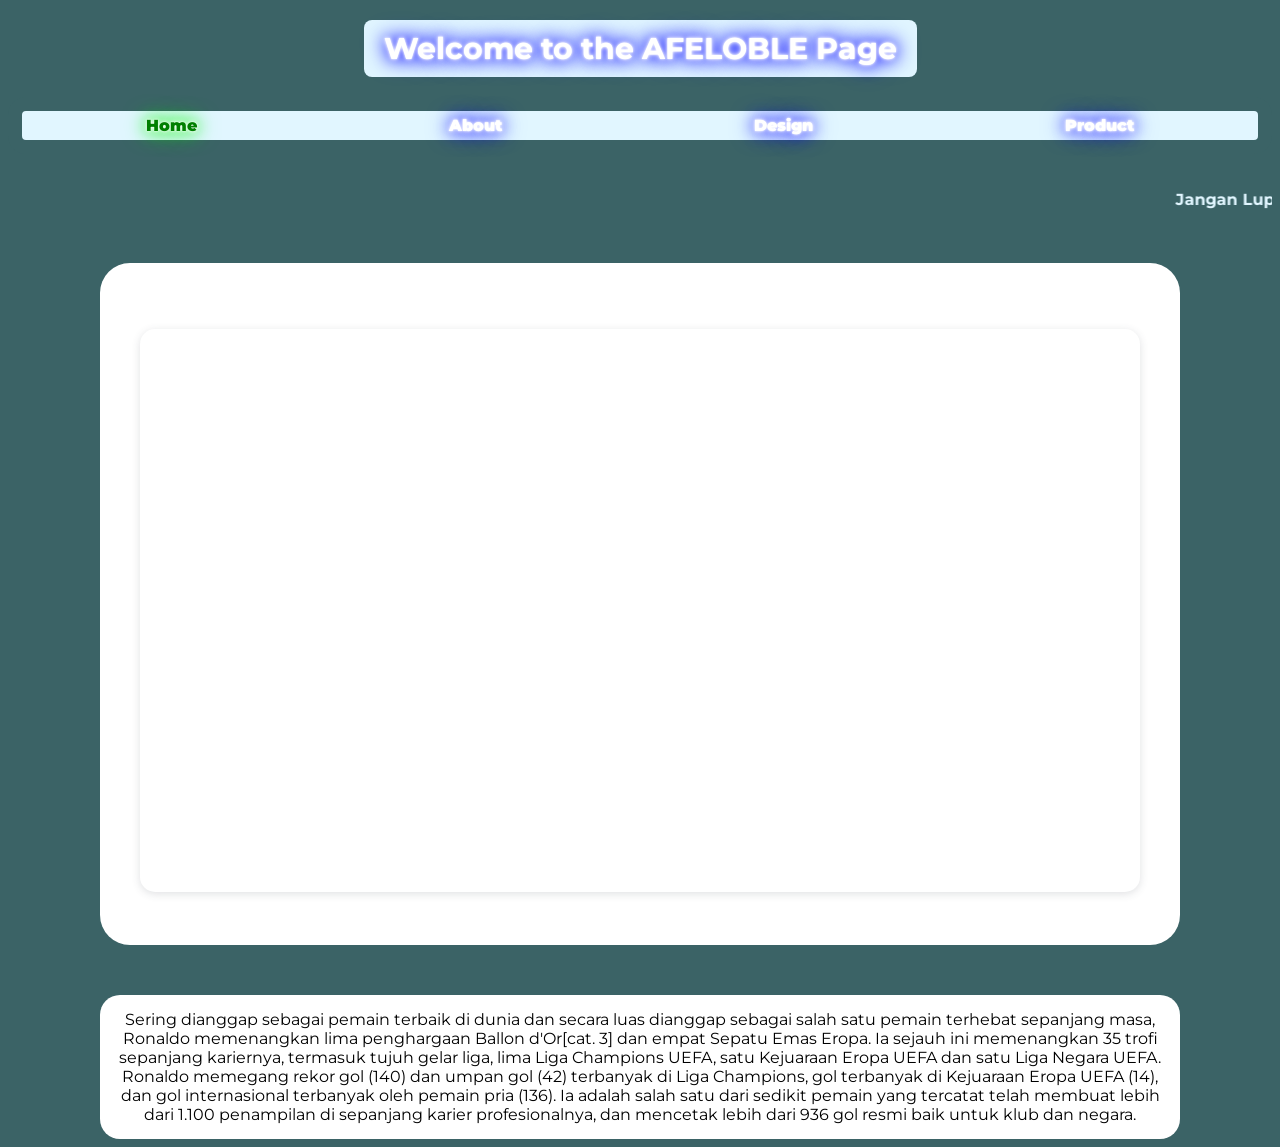
==== index.html @ 35a3e610 "Add files via upload" ====
<!doctype html>

<html>
    <head>
        <meta charset="utf-8">

        <title>Blank template</title>

        <!-- Load external CSS styles -->
        <link rel="stylesheet" href="styles.css">
        <link href="https://fonts.googleapis.com/css2?family=Montserrat&display=swap" rel="stylesheet">

    </head>

    <body>

       <h1>Welcome to the AFELOBLE Page</h1>
     
     <ul class="nav">
       <li class="home-active">Home</li> 
       <li><a href="about.html">About</a></li>
       <li><a href="design.html">Design</a></li> 
       <li><a href="product.html">Product</a></li>
     </ul>

        <marquee>Jangan Lupa Untuk Membeli Dubai Chewy Cookies Di Instagram @pistakaru Homemade by Ayu Lestari Sugiarti</marquee>

        <!-- Load external JavaScript -->
        <script src="scripts.js"></script>

<div class="canva-box">
<div style="position: relative; width: 100%; height: 0; padding-top: 56.2500%;
 padding-bottom: 0; box-shadow: 0 2px 8px 0 rgba(63,69,81,0.16); margin-top: 1.6em; margin-bottom: 0.9em; overflow: hidden;
 border-radius: 15px; will-change: transform;">
  <iframe loading="lazy" style="position: absolute; width: 100%; height: 100%; top: 0; left: 0; border: none; padding: 0;margin: 0;"
    src="https://www.canva.com/design/DAHGXHr8C8M/12wM7j5ac2Nmj6Zbz80nWg/view?embed" allowfullscreen="allowfullscreen" allow="fullscreen">
  </iframe>
</div>
</div>


      
       
        <p>Sering dianggap sebagai pemain terbaik di dunia dan secara luas dianggap sebagai salah satu pemain terhebat sepanjang masa, Ronaldo memenangkan lima penghargaan Ballon d'Or[cat. 3] dan empat Sepatu Emas Eropa.
             Ia sejauh ini memenangkan 35 trofi sepanjang kariernya, termasuk tujuh gelar liga, lima Liga Champions UEFA, satu Kejuaraan Eropa UEFA dan satu Liga Negara UEFA. 
             Ronaldo memegang rekor gol (140) dan umpan gol (42) terbanyak di Liga Champions, gol terbanyak di Kejuaraan Eropa UEFA (14), dan gol internasional terbanyak oleh pemain pria (136).
              Ia adalah salah satu dari sedikit pemain yang tercatat telah membuat lebih dari 1.100 penampilan di sepanjang karier profesionalnya, dan mencetak lebih dari 936 gol resmi baik untuk klub dan negara.</p>
    </body>

</html>
---- styles.css ----
/* Place your CSS styles in this file */
body{background-color: #3B6366;
}
h1 {
    font-family: 'Montserrat', sans-serif;
    font-weight: bold;
    font-size: 30px;
    border: 2px #E1F6FF;
    padding: 10px 20px;
    border-radius: 8px;
    display: block;
    width: fit-content;
    margin: 20px auto;
    background-color: #E1F6FF;
    color:white;
    text-shadow:   
     0 0 2px #fff,
     0 0 5px #fff,
     0 0 15px #00f,
     0 0 25px #00f;
}

.nav {
    display: flex;
    justify-content: center;
    gap: 2rem;
    list-style: none;
    padding: 0;
    border-width: 0 40px;
    background-color: #E1F6FF;
    list-style-type: none;
    border: 14px solid#3B6366;
    border-radius: 18px;
}

.nav li a {
   text-decoration: none;
    font-size: 1rem;
     color:white;
    text-shadow:   
     0 0 2px #fff,
     0 0 5px #fff,
     0 0 15px #00f,
     0 0 25px #00f;
}

li {
    display: inline;
    padding: 5px;
    margin: 0 105px;
    text-align: center;
    font-family: 'Montserrat', sans-serif;
    font-weight: 890;
}

.home-active {
    text-decoration: none;
    font-size: 1rem;
    color:green;
    text-shadow:   
     0 0 2px #fff,
     0 0 5px #fff,
     0 0 15px #0f0,
     0 0 25px #0f0;
}


marquee {
    text-size-adjust: 30px;
    font-family: 'Montserrat', sans-serif;
    color: #E1F6FF;
    font-weight: 700;
    margin-top: 20px;
}

.canva-box{
     background: white;
     width: 1000px;
     padding: 40px;
     margin: auto;
     margin-top: 50px;
     border-radius: 30px;
     box-shadow: 0 4px 15px rga(0,0,0,0.15);
}

p {
    -ms-text-align-last: center;
    font-family: 'poppins', sans-serif;
    color: solid black;
    text-align: center;
    background: white;
    width: 1050px;
    margin: auto;
    margin-top: 50px;
    border-radius: 20px;
    padding: 15px;
    box-shadow: 0 4px 15px rga(0,0,0,0.15);
    font-family: 'Montserrat', sans-serif;
    
}
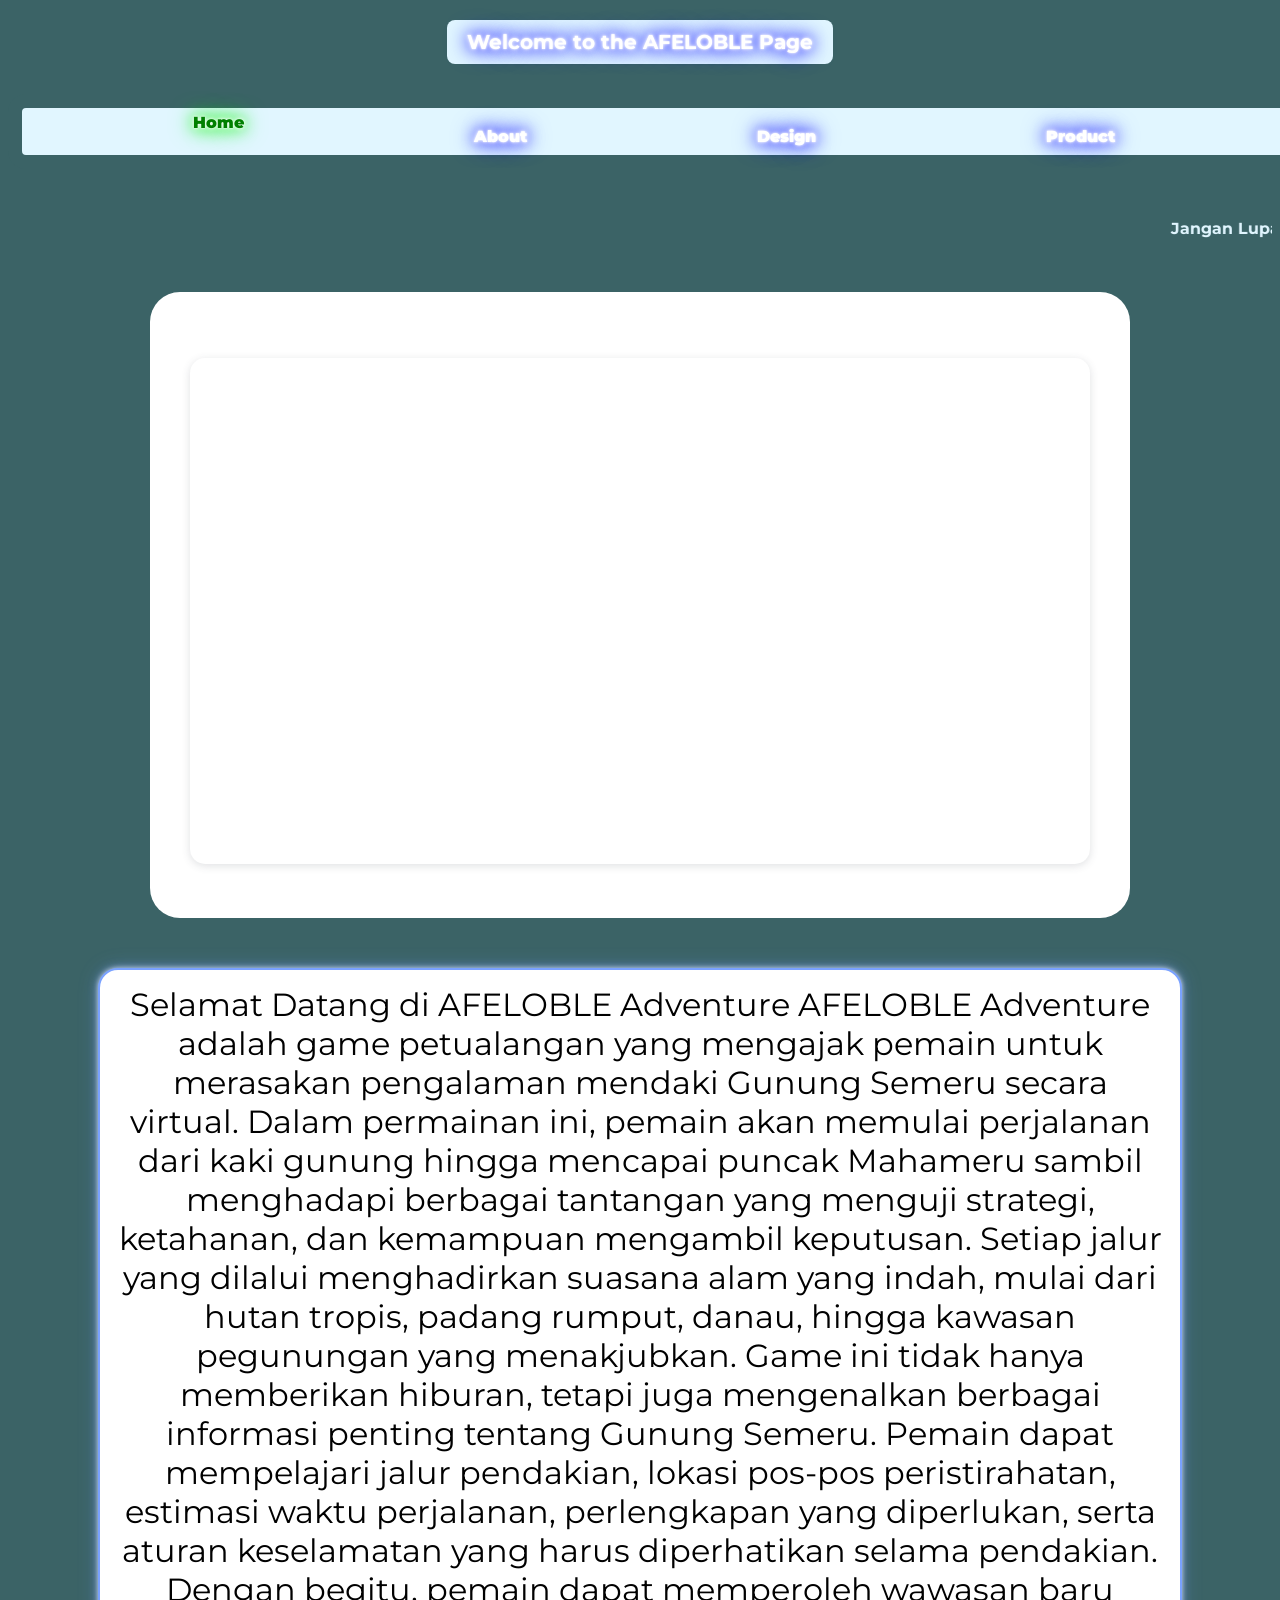
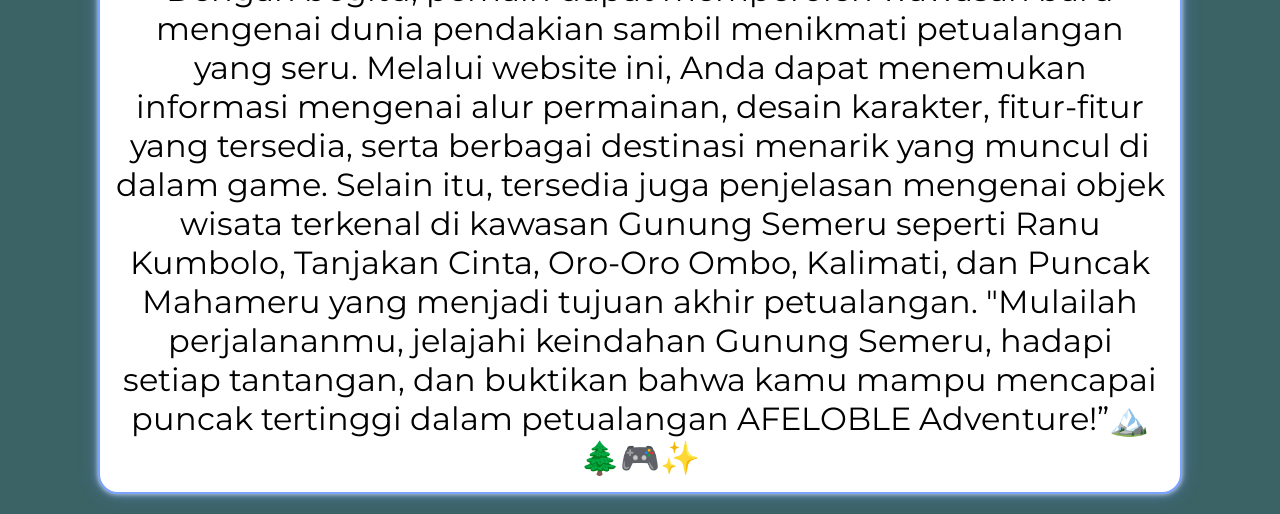
==== commit 8461b562: "Update index.html" ====
--- a/index.html
+++ b/index.html
@@ -41,10 +41,15 @@
 
       
        
-        <p>Sering dianggap sebagai pemain terbaik di dunia dan secara luas dianggap sebagai salah satu pemain terhebat sepanjang masa, Ronaldo memenangkan lima penghargaan Ballon d'Or[cat. 3] dan empat Sepatu Emas Eropa.
-             Ia sejauh ini memenangkan 35 trofi sepanjang kariernya, termasuk tujuh gelar liga, lima Liga Champions UEFA, satu Kejuaraan Eropa UEFA dan satu Liga Negara UEFA. 
-             Ronaldo memegang rekor gol (140) dan umpan gol (42) terbanyak di Liga Champions, gol terbanyak di Kejuaraan Eropa UEFA (14), dan gol internasional terbanyak oleh pemain pria (136).
-              Ia adalah salah satu dari sedikit pemain yang tercatat telah membuat lebih dari 1.100 penampilan di sepanjang karier profesionalnya, dan mencetak lebih dari 936 gol resmi baik untuk klub dan negara.</p>
+        <p>Selamat Datang di AFELOBLE Adventure
+
+AFELOBLE Adventure adalah game petualangan yang mengajak pemain untuk merasakan pengalaman mendaki Gunung Semeru secara virtual. Dalam permainan ini, pemain akan memulai perjalanan dari kaki gunung hingga mencapai puncak Mahameru sambil menghadapi berbagai tantangan yang menguji strategi, ketahanan, dan kemampuan mengambil keputusan. Setiap jalur yang dilalui menghadirkan suasana alam yang indah, mulai dari hutan tropis, padang rumput, danau, hingga kawasan pegunungan yang menakjubkan.
+
+Game ini tidak hanya memberikan hiburan, tetapi juga mengenalkan berbagai informasi penting tentang Gunung Semeru. Pemain dapat mempelajari jalur pendakian, lokasi pos-pos peristirahatan, estimasi waktu perjalanan, perlengkapan yang diperlukan, serta aturan keselamatan yang harus diperhatikan selama pendakian. Dengan begitu, pemain dapat memperoleh wawasan baru mengenai dunia pendakian sambil menikmati petualangan yang seru.
+
+Melalui website ini, Anda dapat menemukan informasi mengenai alur permainan, desain karakter, fitur-fitur yang tersedia, serta berbagai destinasi menarik yang muncul di dalam game. Selain itu, tersedia juga penjelasan mengenai objek wisata terkenal di kawasan Gunung Semeru seperti Ranu Kumbolo, Tanjakan Cinta, Oro-Oro Ombo, Kalimati, dan Puncak Mahameru yang menjadi tujuan akhir petualangan.
+
+"Mulailah perjalananmu, jelajahi keindahan Gunung Semeru, hadapi setiap tantangan, dan buktikan bahwa kamu mampu mencapai puncak tertinggi dalam petualangan AFELOBLE Adventure!”🏔️🌲🎮✨</p>
     </body>
 
-</html>+</html>
--- a/styles.css
+++ b/styles.css
@@ -4,12 +4,12 @@
 h1 {
     font-family: 'Montserrat', sans-serif;
     font-weight: bold;
-    font-size: 30px;
+    font-size: 20px;
     border: 2px #E1F6FF;
     padding: 10px 20px;
+    width: fit-content;
     border-radius: 8px;
     display: block;
-    width: fit-content;
     margin: 20px auto;
     background-color: #E1F6FF;
     color:white;
@@ -23,14 +23,16 @@
 .nav {
     display: flex;
     justify-content: center;
-    gap: 2rem;
+    gap: 10px;
+    width: 100%;
     list-style: none;
     padding: 0;
-    border-width: 0 40px;
+    border-width: 0 45px;
     background-color: #E1F6FF;
     list-style-type: none;
     border: 14px solid#3B6366;
     border-radius: 18px;
+    font-size: 30px;
 }
 
 .nav li a {
@@ -75,7 +77,7 @@
 
 .canva-box{
      background: white;
-     width: 1000px;
+     width: 900px;
      padding: 40px;
      margin: auto;
      margin-top: 50px;
@@ -90,11 +92,17 @@
     text-align: center;
     background: white;
     width: 1050px;
-    margin: auto;
+    margin: 20px auto;
     margin-top: 50px;
+    border: 2px solid #7aa2ff;
     border-radius: 20px;
     padding: 15px;
-    box-shadow: 0 4px 15px rga(0,0,0,0.15);
+    box-shadow: 0 0 5px rgba(255,255,255,0.7),
+
+        0 0 10px rgba(122,162,255,0.5),
+
+        0 0 20px rgba(122,162,255,0.3);
     font-family: 'Montserrat', sans-serif;
+    font-size: 32px
     
 }
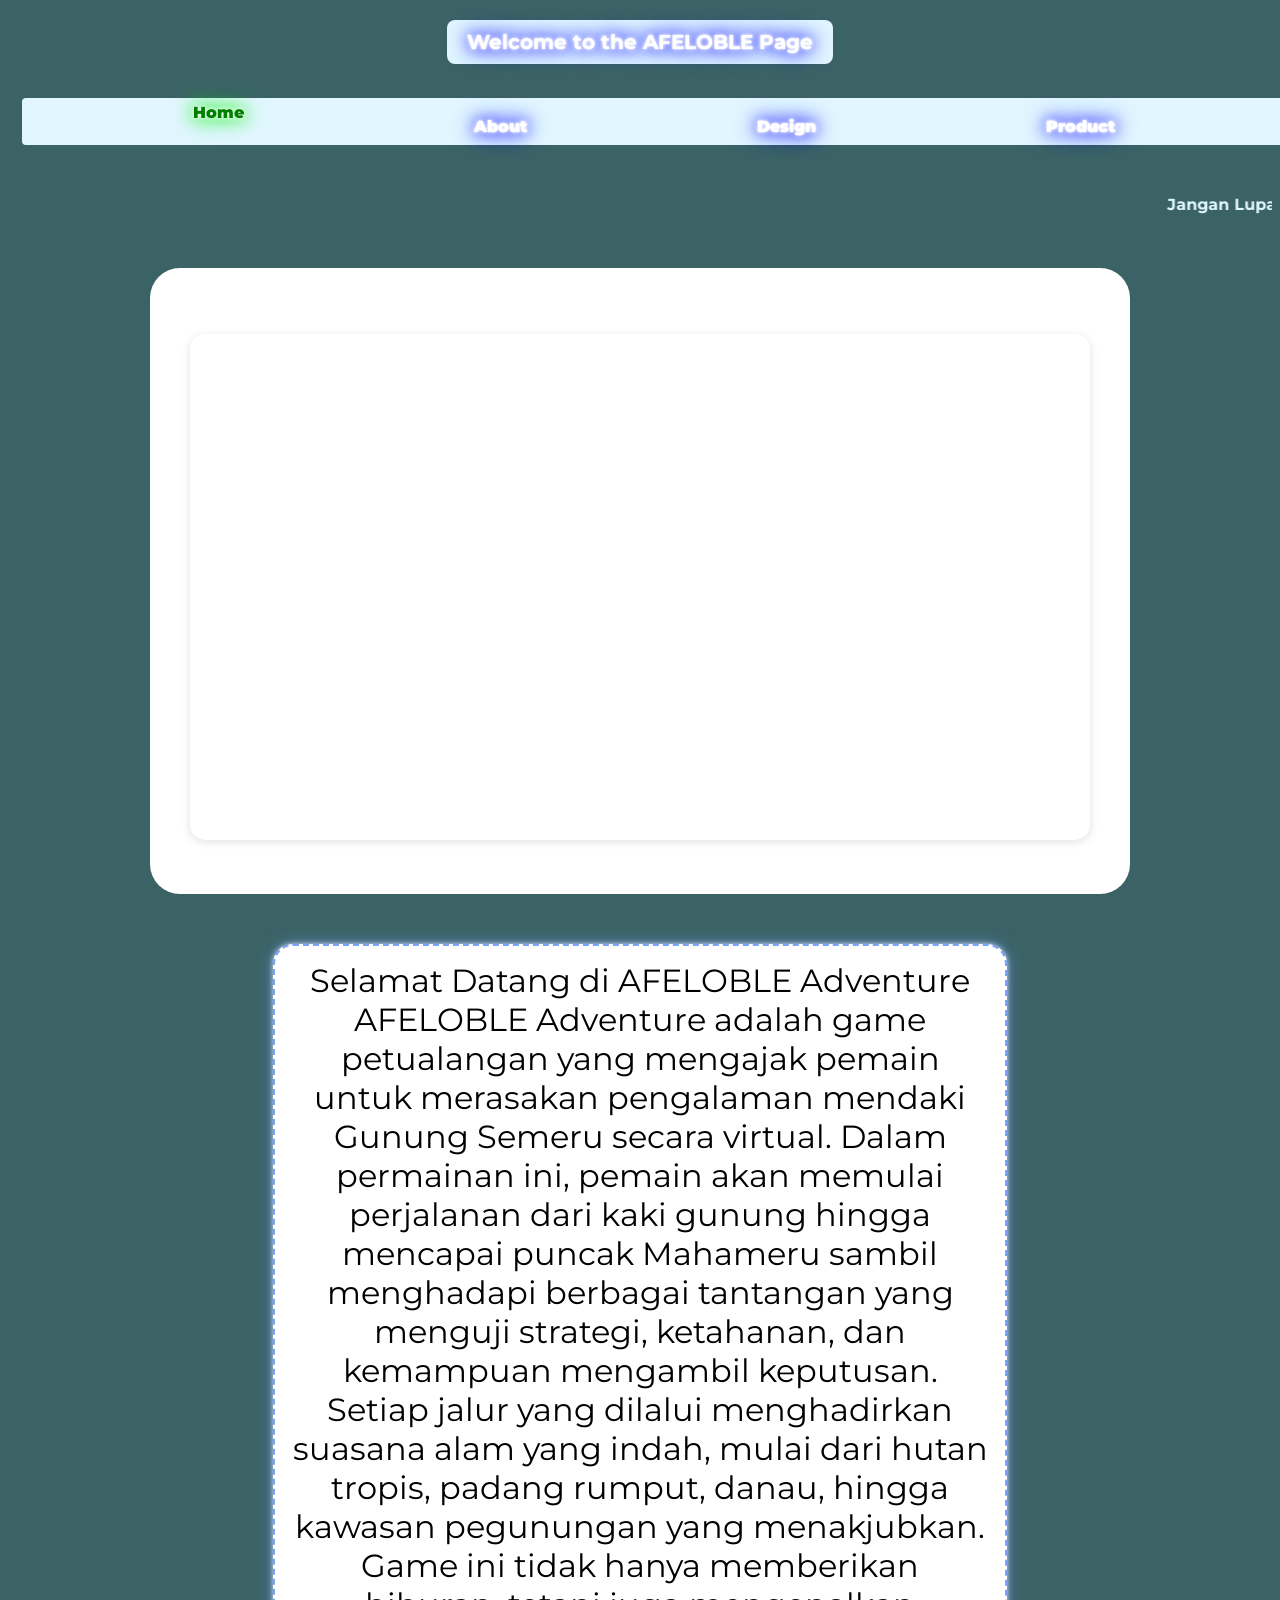
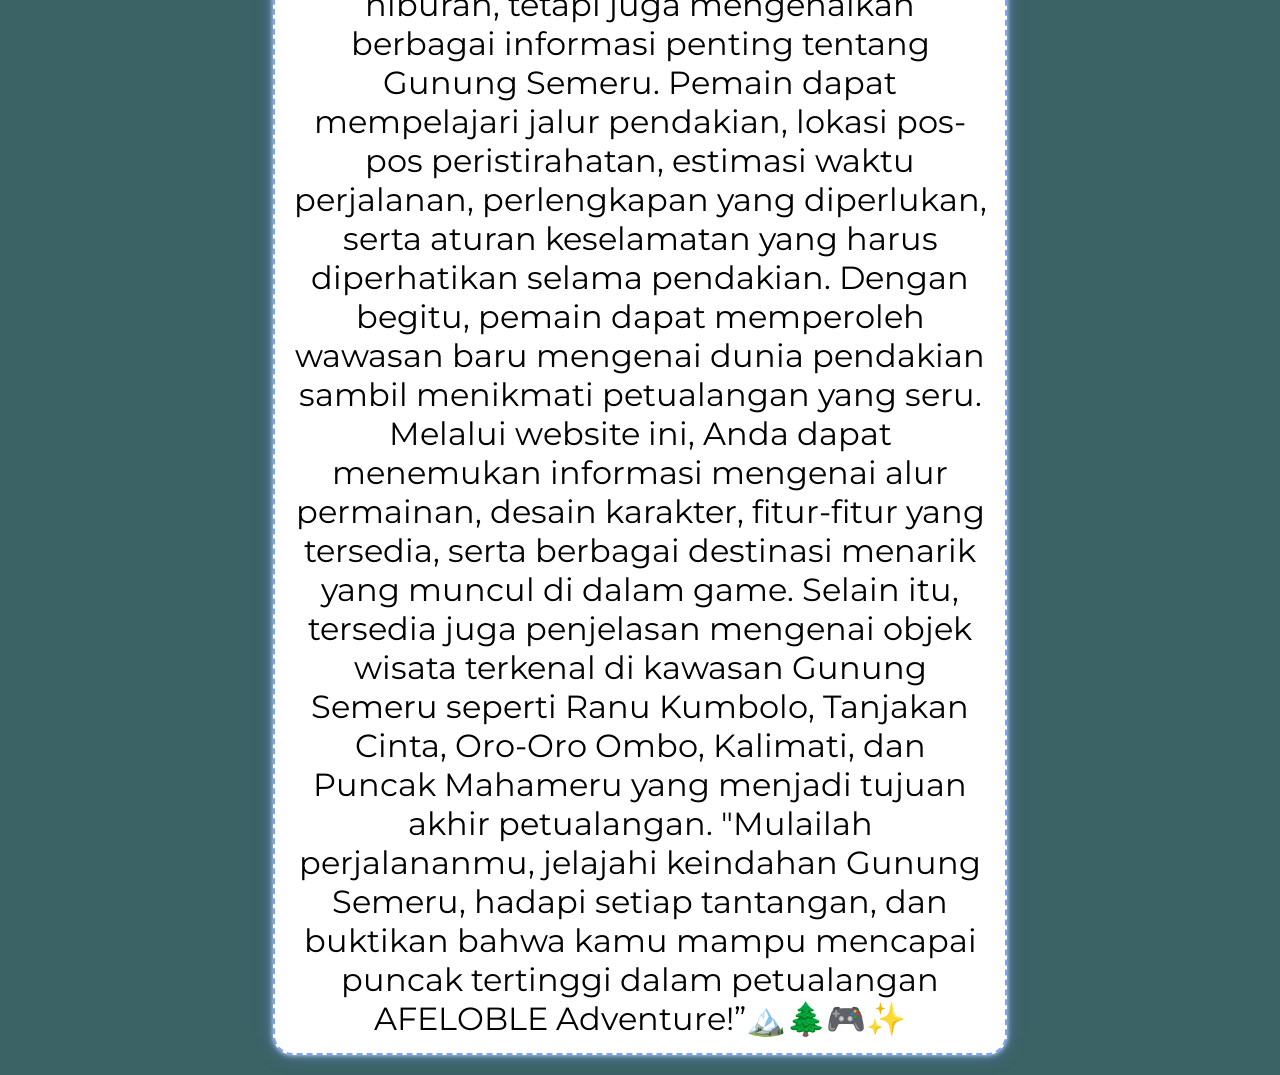
==== commit 0dc73d6c: "Update index.html" ====
--- a/index.html
+++ b/index.html
@@ -43,12 +43,16 @@
        
         <p>Selamat Datang di AFELOBLE Adventure
 
+            
 AFELOBLE Adventure adalah game petualangan yang mengajak pemain untuk merasakan pengalaman mendaki Gunung Semeru secara virtual. Dalam permainan ini, pemain akan memulai perjalanan dari kaki gunung hingga mencapai puncak Mahameru sambil menghadapi berbagai tantangan yang menguji strategi, ketahanan, dan kemampuan mengambil keputusan. Setiap jalur yang dilalui menghadirkan suasana alam yang indah, mulai dari hutan tropis, padang rumput, danau, hingga kawasan pegunungan yang menakjubkan.
 
+            
 Game ini tidak hanya memberikan hiburan, tetapi juga mengenalkan berbagai informasi penting tentang Gunung Semeru. Pemain dapat mempelajari jalur pendakian, lokasi pos-pos peristirahatan, estimasi waktu perjalanan, perlengkapan yang diperlukan, serta aturan keselamatan yang harus diperhatikan selama pendakian. Dengan begitu, pemain dapat memperoleh wawasan baru mengenai dunia pendakian sambil menikmati petualangan yang seru.
 
+            
 Melalui website ini, Anda dapat menemukan informasi mengenai alur permainan, desain karakter, fitur-fitur yang tersedia, serta berbagai destinasi menarik yang muncul di dalam game. Selain itu, tersedia juga penjelasan mengenai objek wisata terkenal di kawasan Gunung Semeru seperti Ranu Kumbolo, Tanjakan Cinta, Oro-Oro Ombo, Kalimati, dan Puncak Mahameru yang menjadi tujuan akhir petualangan.
 
+            
 "Mulailah perjalananmu, jelajahi keindahan Gunung Semeru, hadapi setiap tantangan, dan buktikan bahwa kamu mampu mencapai puncak tertinggi dalam petualangan AFELOBLE Adventure!”🏔️🌲🎮✨</p>
     </body>
 
--- a/styles.css
+++ b/styles.css
@@ -32,7 +32,6 @@
     list-style-type: none;
     border: 14px solid#3B6366;
     border-radius: 18px;
-    font-size: 30px;
 }
 
 .nav li a {
@@ -53,6 +52,7 @@
     text-align: center;
     font-family: 'Montserrat', sans-serif;
     font-weight: 890;
+    font-size: 30px;
 }
 
 .home-active {
@@ -91,10 +91,10 @@
     color: solid black;
     text-align: center;
     background: white;
-    width: 1050px;
+    width: 700px;
     margin: 20px auto;
     margin-top: 50px;
-    border: 2px solid #7aa2ff;
+    border: 2px dashed #7aa2ff;
     border-radius: 20px;
     padding: 15px;
     box-shadow: 0 0 5px rgba(255,255,255,0.7),
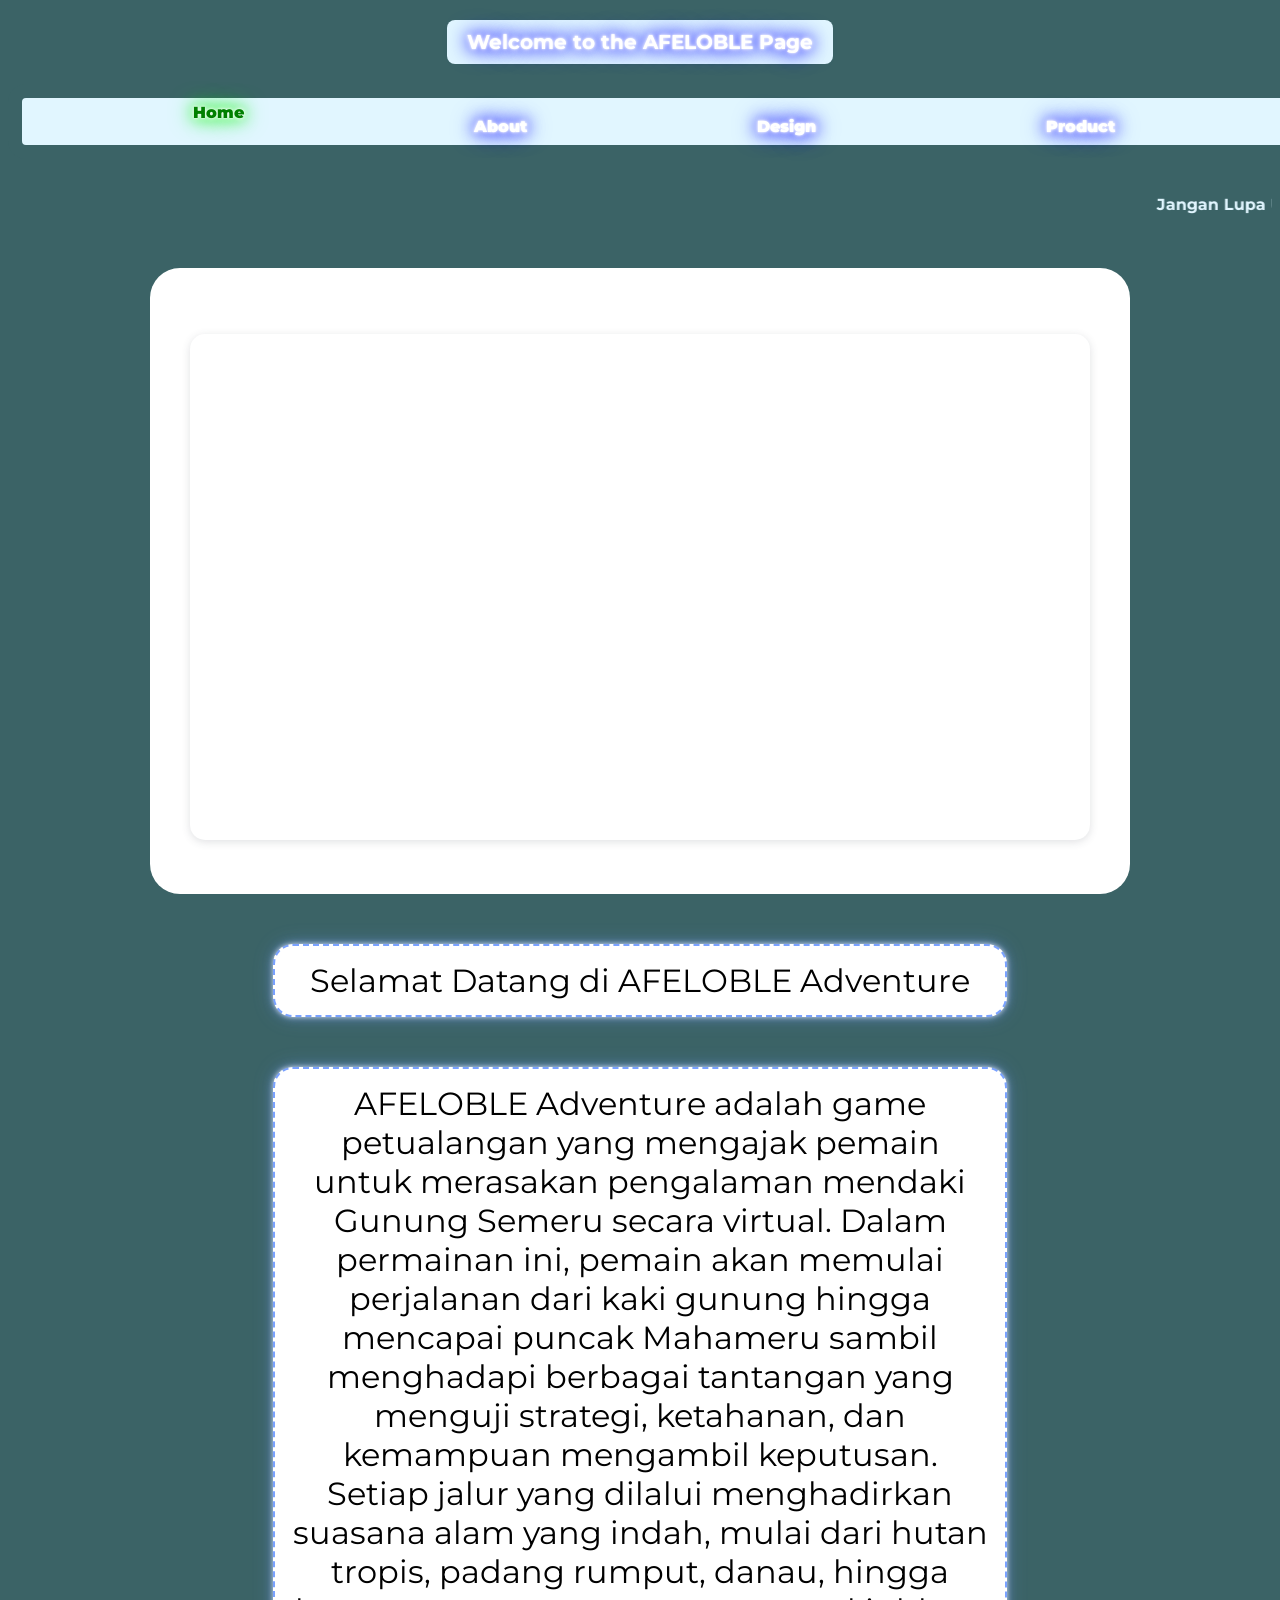
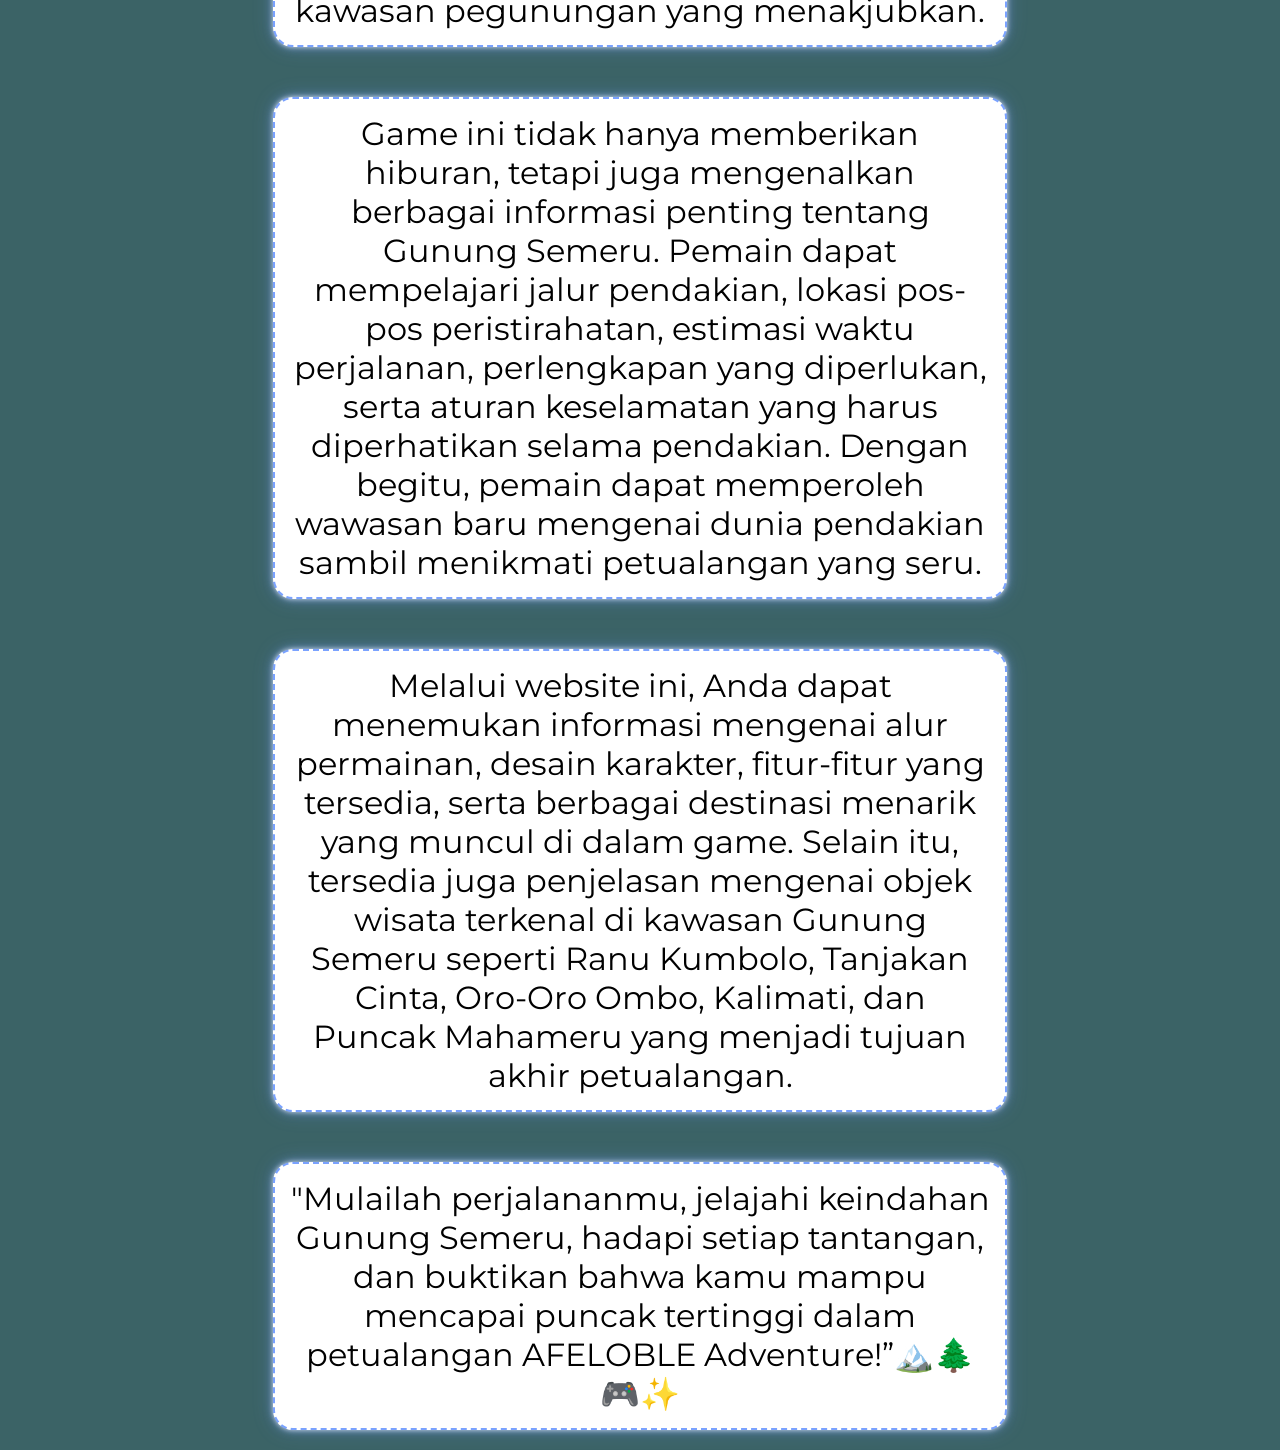
==== commit 731fb390: "Update index.html" ====
--- a/index.html
+++ b/index.html
@@ -41,19 +41,11 @@
 
       
        
-        <p>Selamat Datang di AFELOBLE Adventure
-
-            
-AFELOBLE Adventure adalah game petualangan yang mengajak pemain untuk merasakan pengalaman mendaki Gunung Semeru secara virtual. Dalam permainan ini, pemain akan memulai perjalanan dari kaki gunung hingga mencapai puncak Mahameru sambil menghadapi berbagai tantangan yang menguji strategi, ketahanan, dan kemampuan mengambil keputusan. Setiap jalur yang dilalui menghadirkan suasana alam yang indah, mulai dari hutan tropis, padang rumput, danau, hingga kawasan pegunungan yang menakjubkan.
-
-            
-Game ini tidak hanya memberikan hiburan, tetapi juga mengenalkan berbagai informasi penting tentang Gunung Semeru. Pemain dapat mempelajari jalur pendakian, lokasi pos-pos peristirahatan, estimasi waktu perjalanan, perlengkapan yang diperlukan, serta aturan keselamatan yang harus diperhatikan selama pendakian. Dengan begitu, pemain dapat memperoleh wawasan baru mengenai dunia pendakian sambil menikmati petualangan yang seru.
-
-            
-Melalui website ini, Anda dapat menemukan informasi mengenai alur permainan, desain karakter, fitur-fitur yang tersedia, serta berbagai destinasi menarik yang muncul di dalam game. Selain itu, tersedia juga penjelasan mengenai objek wisata terkenal di kawasan Gunung Semeru seperti Ranu Kumbolo, Tanjakan Cinta, Oro-Oro Ombo, Kalimati, dan Puncak Mahameru yang menjadi tujuan akhir petualangan.
-
-            
-"Mulailah perjalananmu, jelajahi keindahan Gunung Semeru, hadapi setiap tantangan, dan buktikan bahwa kamu mampu mencapai puncak tertinggi dalam petualangan AFELOBLE Adventure!”🏔️🌲🎮✨</p>
+        <p>Selamat Datang di AFELOBLE Adventure</p>
+        <p>AFELOBLE Adventure adalah game petualangan yang mengajak pemain untuk merasakan pengalaman mendaki Gunung Semeru secara virtual. Dalam permainan ini, pemain akan memulai perjalanan dari kaki gunung hingga mencapai puncak Mahameru sambil menghadapi berbagai tantangan yang menguji strategi, ketahanan, dan kemampuan mengambil keputusan. Setiap jalur yang dilalui menghadirkan suasana alam yang indah, mulai dari hutan tropis, padang rumput, danau, hingga kawasan pegunungan yang menakjubkan.</p>
+        <p>Game ini tidak hanya memberikan hiburan, tetapi juga mengenalkan berbagai informasi penting tentang Gunung Semeru. Pemain dapat mempelajari jalur pendakian, lokasi pos-pos peristirahatan, estimasi waktu perjalanan, perlengkapan yang diperlukan, serta aturan keselamatan yang harus diperhatikan selama pendakian. Dengan begitu, pemain dapat memperoleh wawasan baru mengenai dunia pendakian sambil menikmati petualangan yang seru.</p>
+        <p>Melalui website ini, Anda dapat menemukan informasi mengenai alur permainan, desain karakter, fitur-fitur yang tersedia, serta berbagai destinasi menarik yang muncul di dalam game. Selain itu, tersedia juga penjelasan mengenai objek wisata terkenal di kawasan Gunung Semeru seperti Ranu Kumbolo, Tanjakan Cinta, Oro-Oro Ombo, Kalimati, dan Puncak Mahameru yang menjadi tujuan akhir petualangan.</p>
+        <p>"Mulailah perjalananmu, jelajahi keindahan Gunung Semeru, hadapi setiap tantangan, dan buktikan bahwa kamu mampu mencapai puncak tertinggi dalam petualangan AFELOBLE Adventure!”🏔️🌲🎮✨</p>
     </body>
 
 </html>
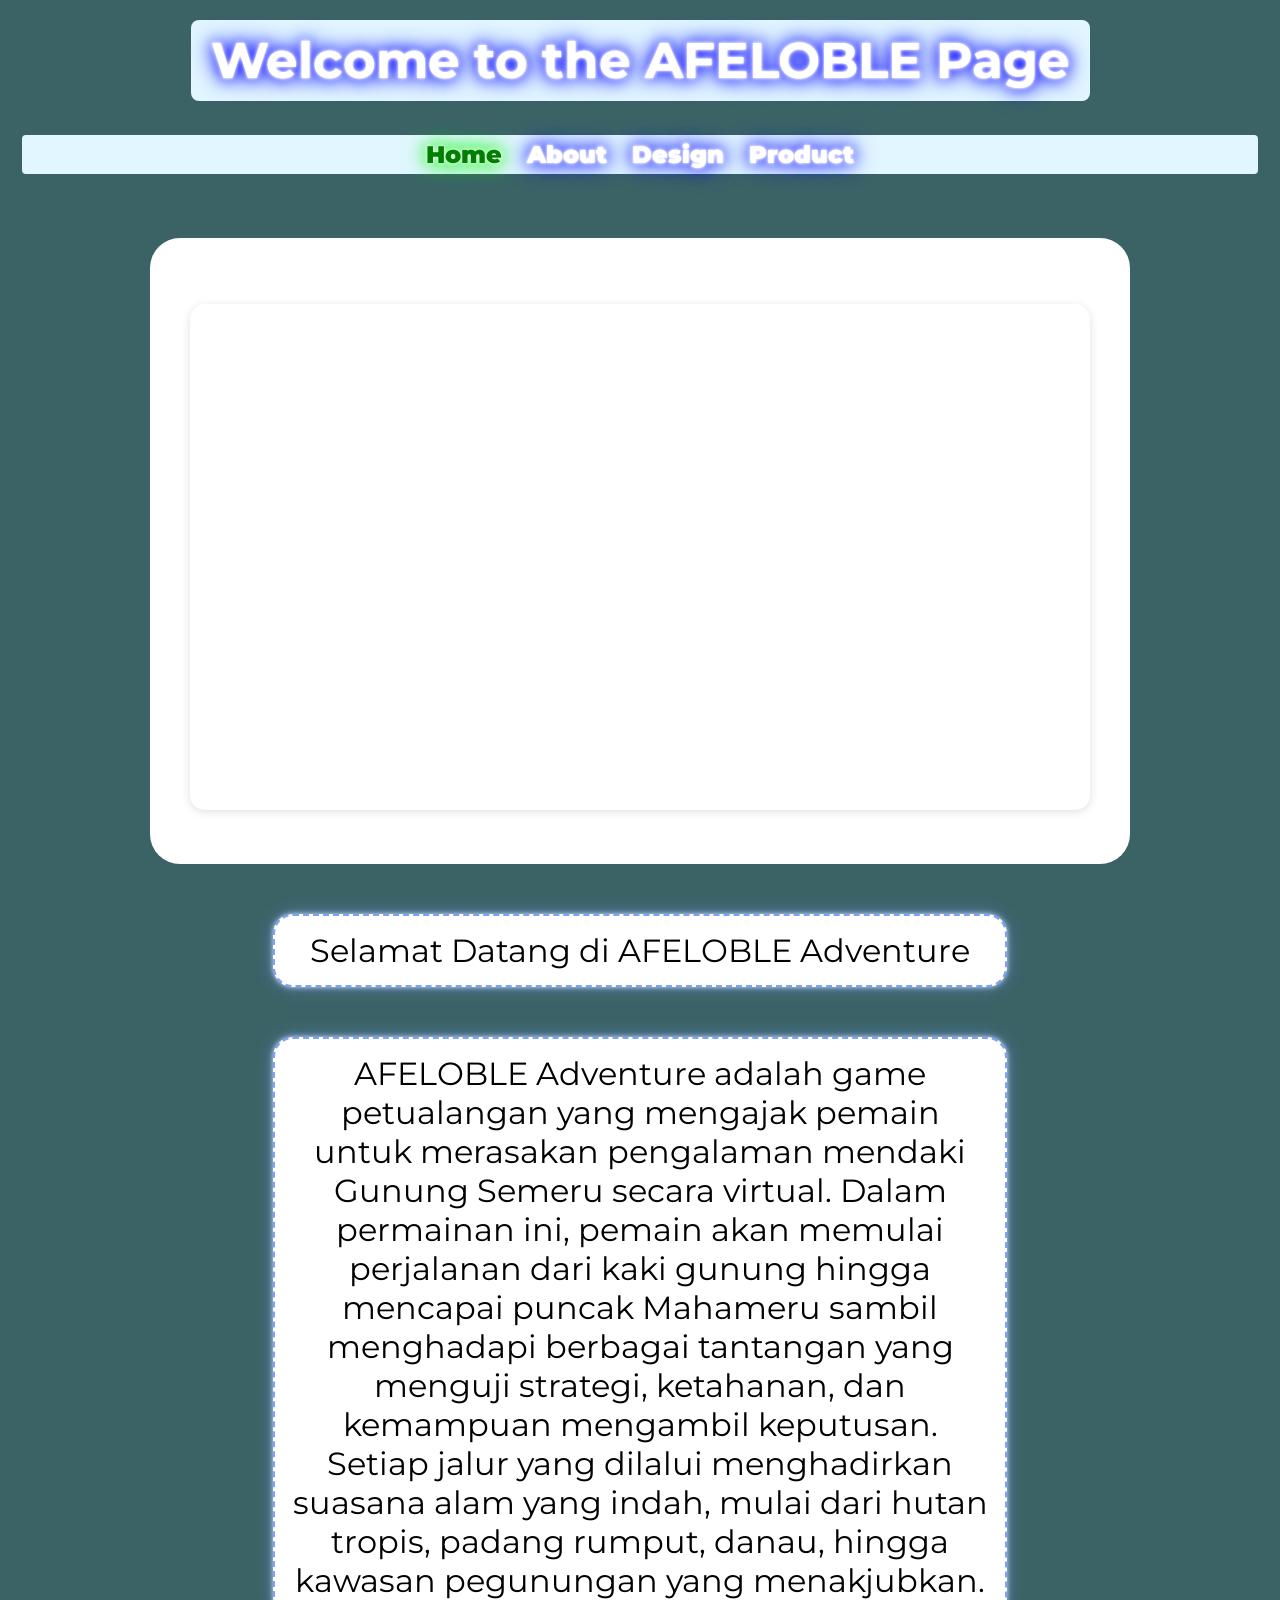
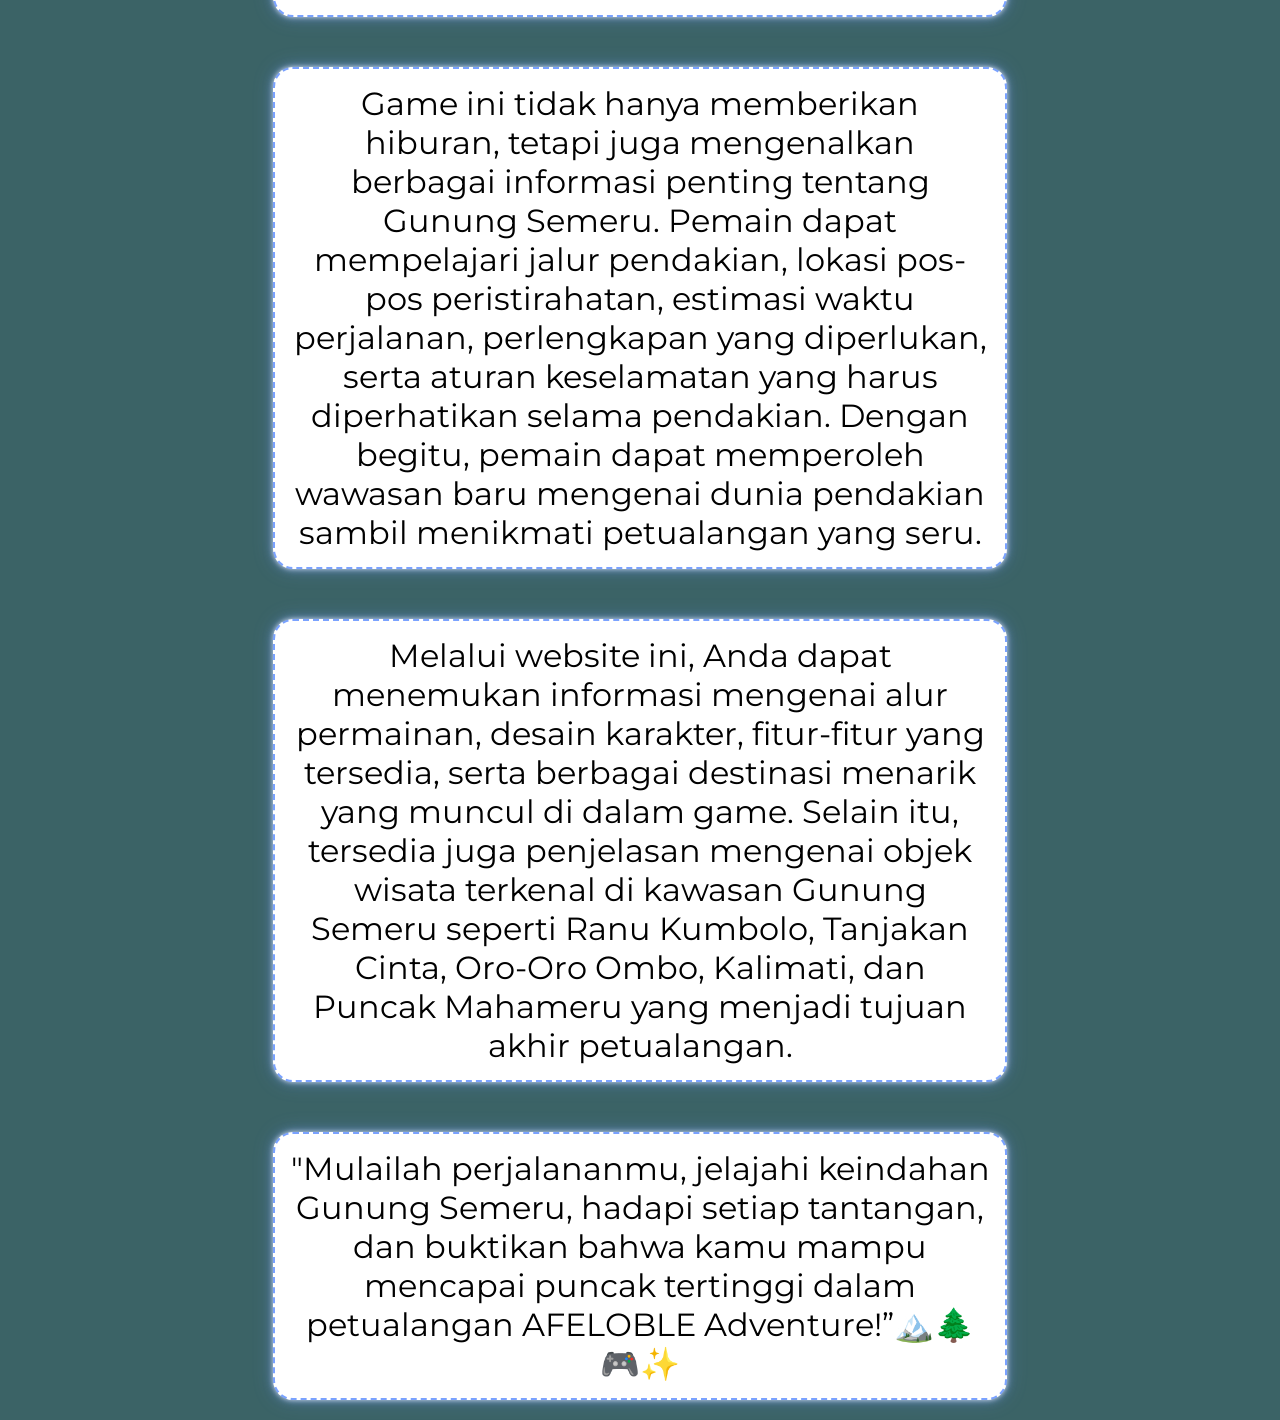
==== commit cd2c7a1c: "Update index.html" ====
--- a/index.html
+++ b/index.html
@@ -23,7 +23,7 @@
        <li><a href="product.html">Product</a></li>
      </ul>
 
-        <marquee>Jangan Lupa Untuk Membeli Dubai Chewy Cookies Di Instagram @pistakaru Homemade by Ayu Lestari Sugiarti</marquee>
+        
 
         <!-- Load external JavaScript -->
         <script src="scripts.js"></script>
--- a/styles.css
+++ b/styles.css
@@ -4,7 +4,7 @@
 h1 {
     font-family: 'Montserrat', sans-serif;
     font-weight: bold;
-    font-size: 20px;
+    font-size: 50px;
     border: 2px #E1F6FF;
     padding: 10px 20px;
     width: fit-content;
@@ -23,8 +23,7 @@
 .nav {
     display: flex;
     justify-content: center;
-    gap: 10px;
-    width: 100%;
+    gap: 15px;
     list-style: none;
     padding: 0;
     border-width: 0 45px;
@@ -36,7 +35,7 @@
 
 .nav li a {
    text-decoration: none;
-    font-size: 1rem;
+    font-size: 1.5rem;
      color:white;
     text-shadow:   
      0 0 2px #fff,
@@ -48,16 +47,15 @@
 li {
     display: inline;
     padding: 5px;
-    margin: 0 105px;
+    margin: 0;
     text-align: center;
     font-family: 'Montserrat', sans-serif;
     font-weight: 890;
-    font-size: 30px;
 }
 
 .home-active {
     text-decoration: none;
-    font-size: 1rem;
+    font-size: 1.5rem;
     color:green;
     text-shadow:   
      0 0 2px #fff,
